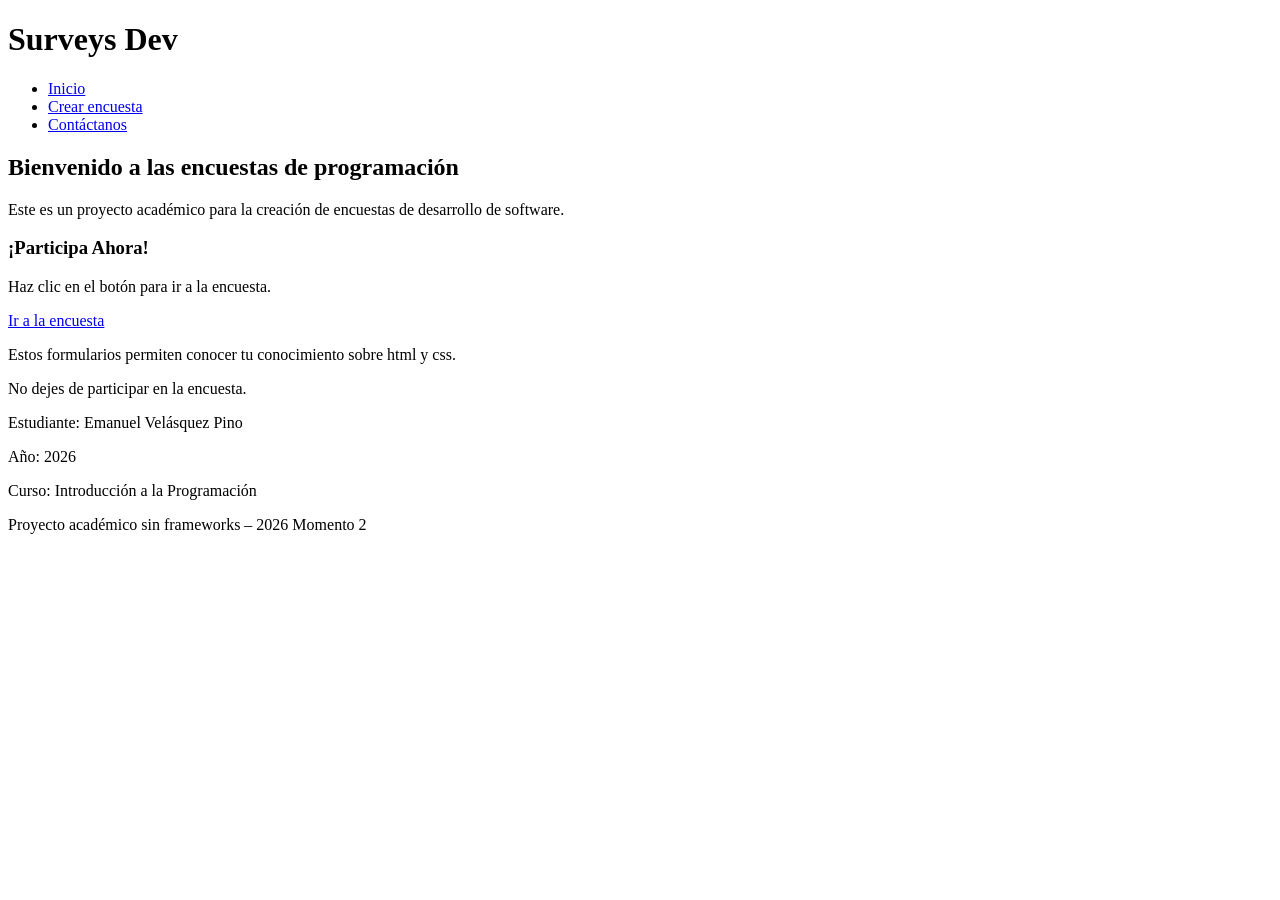
==== index.html @ 4b1e6533 "Inicio-proyecto" ====
<!doctype html>
<html lang="es">
  <head>
    <meta charset="UTF-8" />
    <meta name="viewport" content="width=device-width, initial-scale=1.0" />
    <title>Sistema de Encuestas - Inicio</title>
    <link rel="stylesheet" href="styles/style.css" />
  </head>
  <body>
    <!-- examen-html-css-2026 -->
    <header>
      <h1>Surveys Dev</h1>
      <nav>
        <ul>
          <li><a href="index.html">Inicio</a></li>
          <li><a href="survey.html">Crear encuesta</a></li>
          <li><a href="contact-us.html">Contáctanos</a></li>
        </ul>
      </nav>
    </header>

    <main>
      <section>
        <h2>Bienvenido a las encuestas de programación</h2>
        <p>
          Este es un proyecto académico para la creación de encuestas de
          desarrollo de software.
        </p>
      </section>

      <section>
        <article>
          <h3>¡Participa Ahora!</h3>
          <p>Haz clic en el botón para ir a la encuesta.</p>
          <a href="survey.html">Ir a la encuesta</a>
        </article>
      </section>

      <section>
        <p>Estos formularios permiten conocer tu conocimiento sobre html y css.</p>
      </section>

      <section>
        <p>No dejes de participar en la encuesta.</p>
      </section>
    </main>

    <footer>
      <p>Estudiante: Emanuel Velásquez Pino</p>
      <p>Año: 2026</p>
      <p>Curso: Introducción a la Programación</p>
      <p>Proyecto académico sin frameworks – 2026 Momento 2</p>
    </footer>
  </body>
</html>
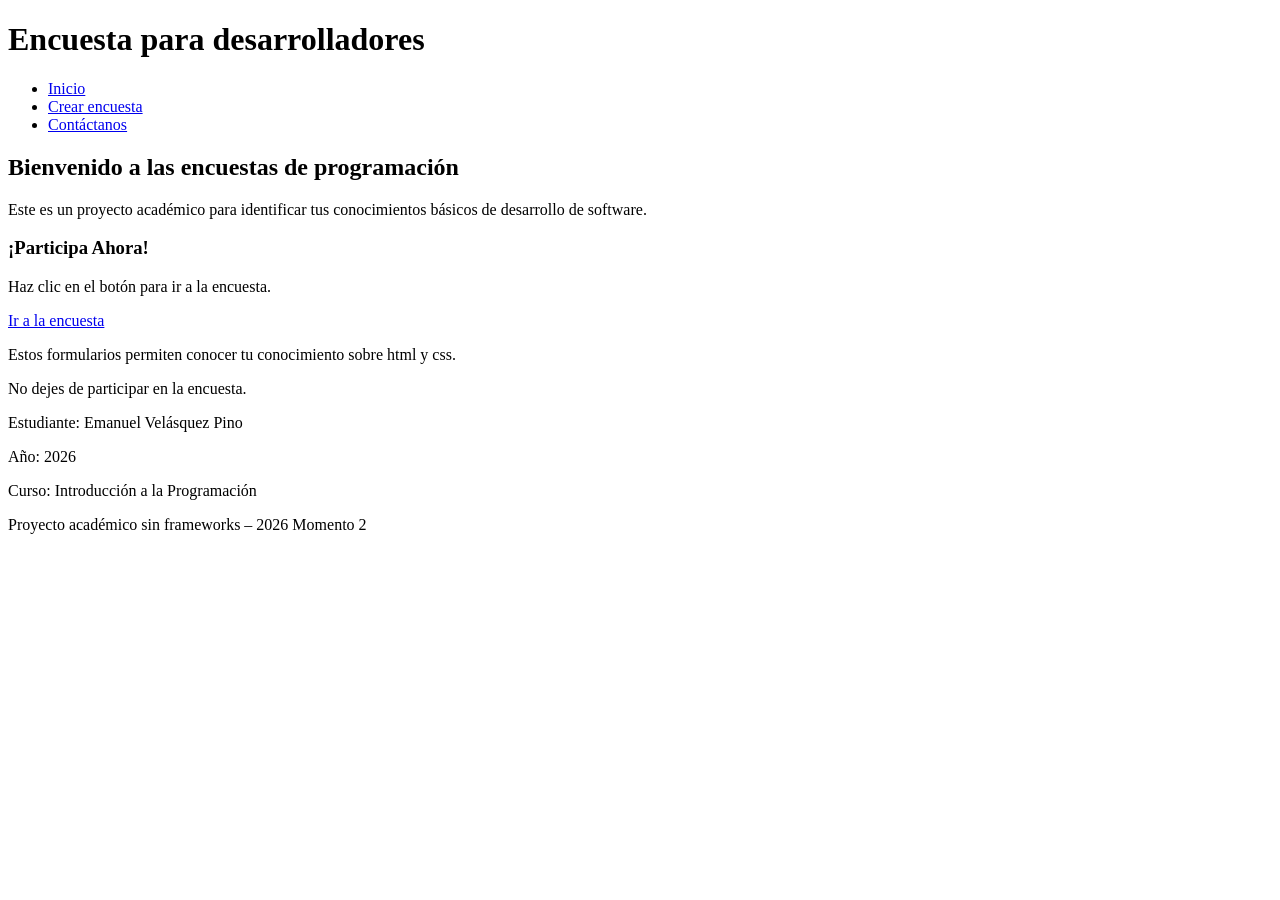
==== commit b4175603: "Formulario-contactenos" ====
--- a/index.html
+++ b/index.html
@@ -9,7 +9,7 @@
   <body>
     <!-- examen-html-css-2026 -->
     <header>
-      <h1>Surveys Dev</h1>
+      <h1>Encuesta para desarrolladores</h1>
       <nav>
         <ul>
           <li><a href="index.html">Inicio</a></li>
@@ -23,7 +23,7 @@
       <section>
         <h2>Bienvenido a las encuestas de programación</h2>
         <p>
-          Este es un proyecto académico para la creación de encuestas de
+          Este es un proyecto académico para identificar tus conocimientos básicos de
           desarrollo de software.
         </p>
       </section>
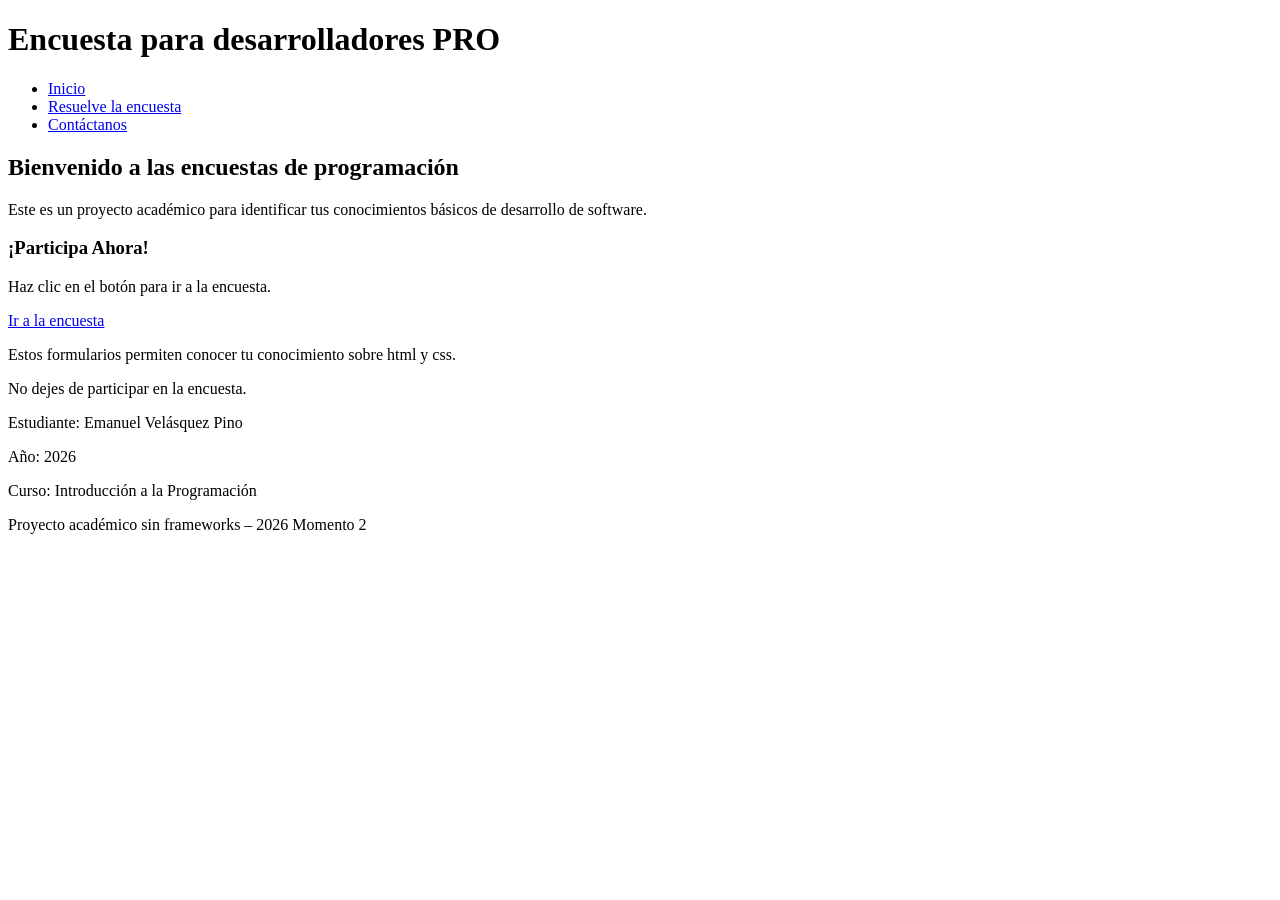
==== commit 1a201815: "formulario-encuesta" ====
--- a/index.html
+++ b/index.html
@@ -9,11 +9,11 @@
   <body>
     <!-- examen-html-css-2026 -->
     <header>
-      <h1>Encuesta para desarrolladores</h1>
+      <h1>Encuesta para desarrolladores PRO</h1>
       <nav>
         <ul>
           <li><a href="index.html">Inicio</a></li>
-          <li><a href="survey.html">Crear encuesta</a></li>
+          <li><a href="survey.html">Resuelve la encuesta</a></li>
           <li><a href="contact-us.html">Contáctanos</a></li>
         </ul>
       </nav>
